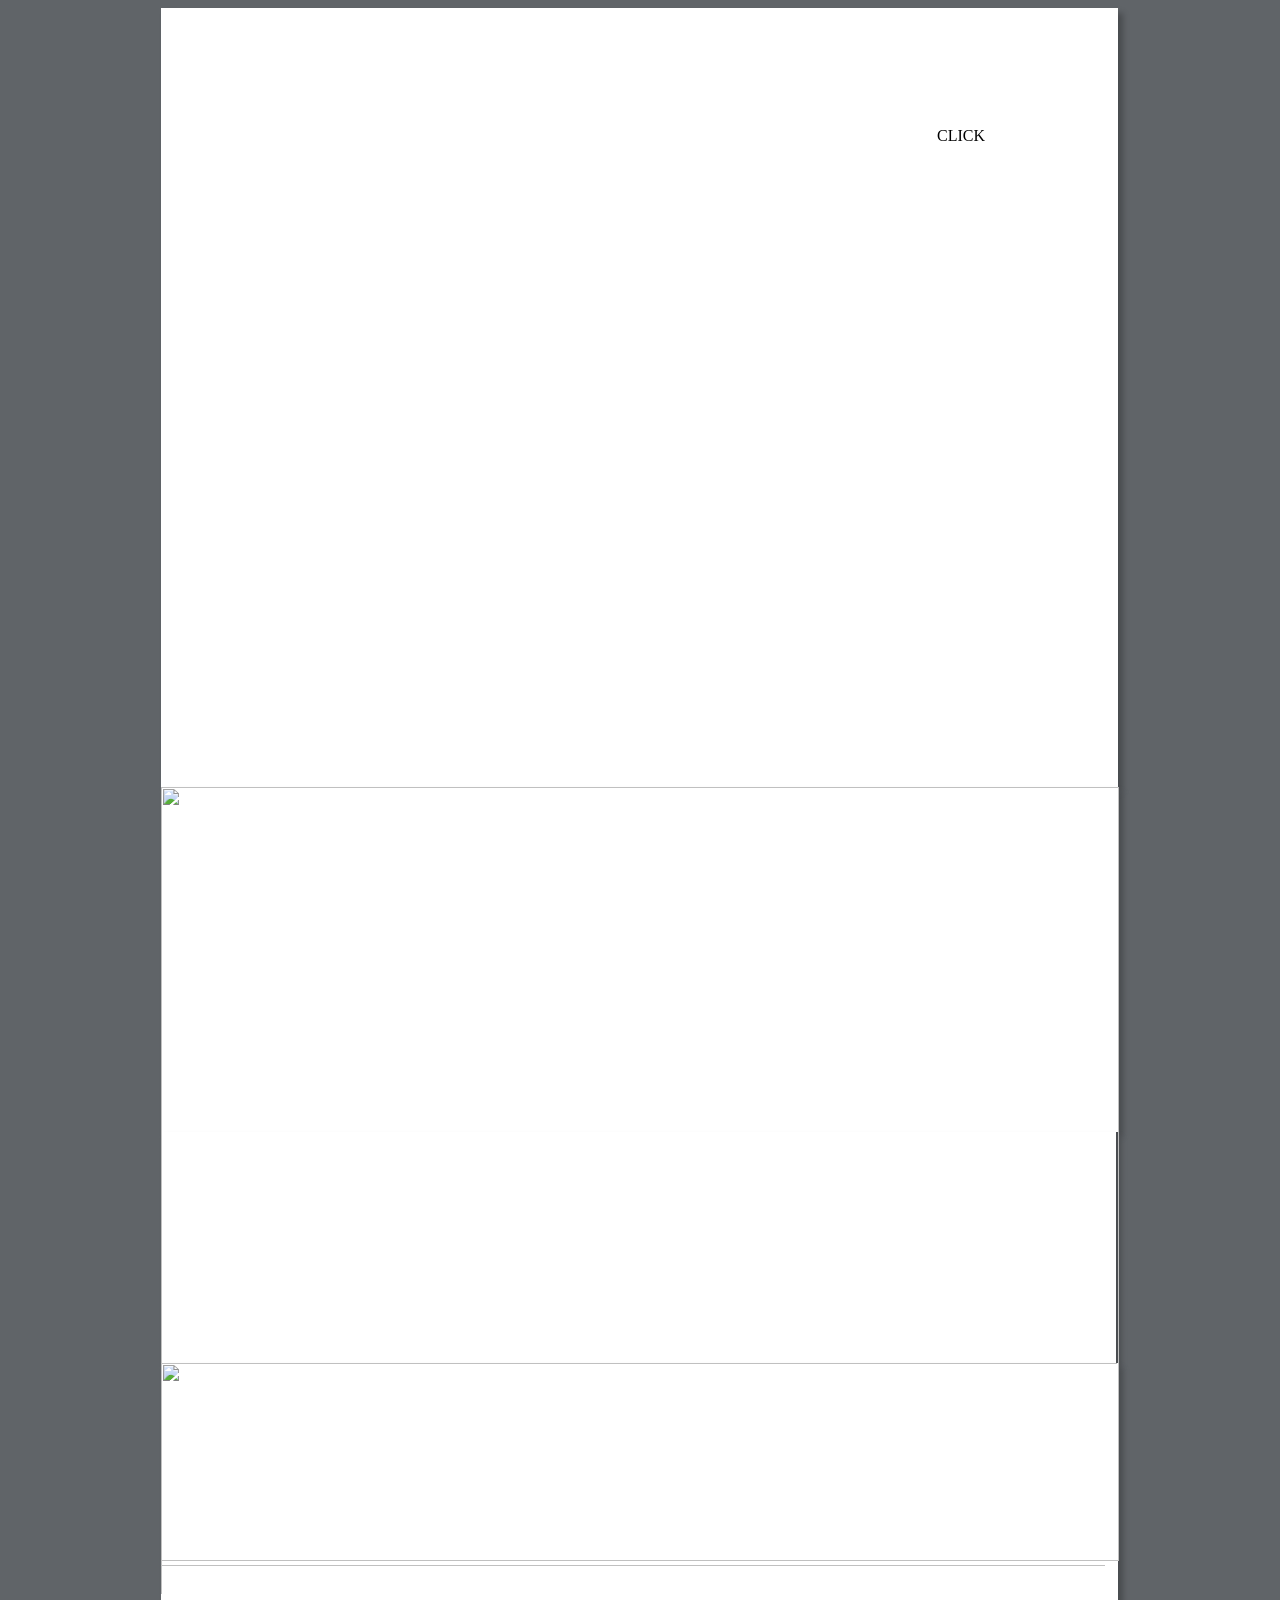
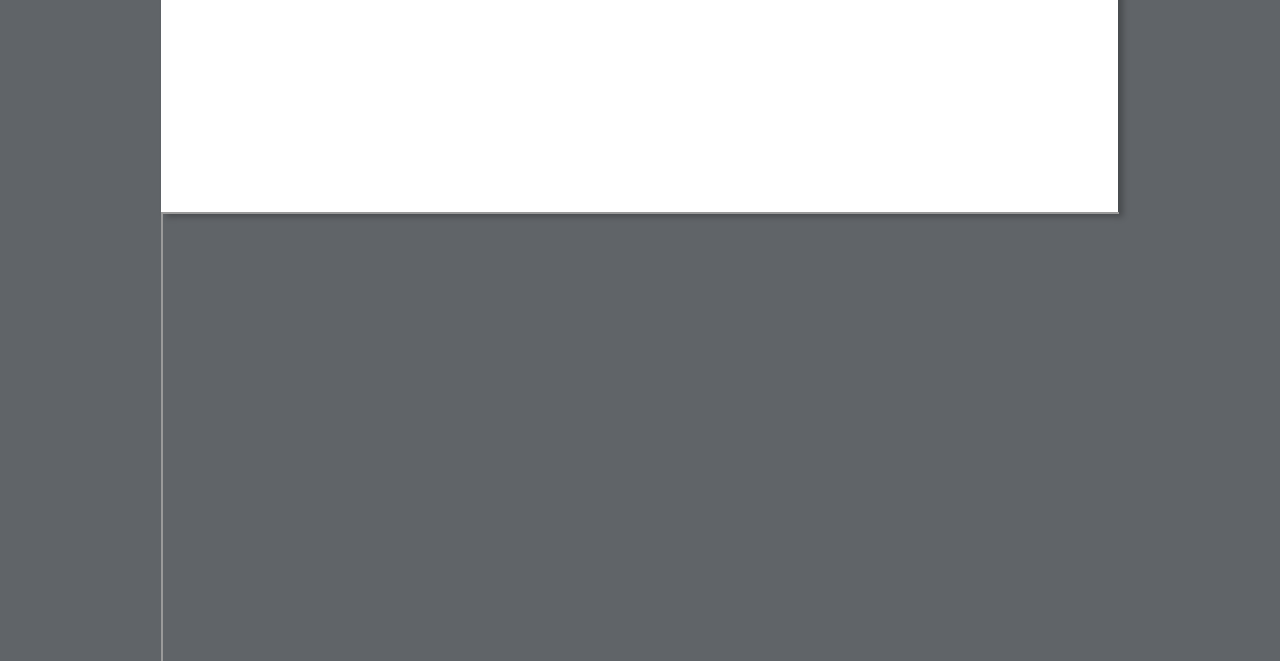
==== index.htm @ 6c87c792 "Add files via upload" ====
<!DOCTYPE html>
<html lang="en">
<head>
 <meta http-equiv="X-UA-Compatible" content="IE=EDGE">
 <meta charset="utf-8">
 <meta name="Generator" content="Xara HTML filter v.9.6.0.33">
 <meta name="XAR Files" content="penny-ntuli_htm_files/xr_files.txt">
 <meta property="og:title" content="(B.A.H.E) by Xapxap with Penny">
 <meta name="description" content="Welcome we believe in the power of self-expression through fashion and music. Xapxap clothing line blende contemporary style with vibrant designs, perfect for those who want5 to stand out. Join us in expressing your individuality through fashion and sound.">  
 <title>Penny Ntuli</title>
 <meta name="viewport" content="width=device-width, initial-scale=1">
 <link rel="stylesheet" href="penny-ntuli_htm_files/xr_fonts.css">
 <script><!--
 if(navigator.userAgent.indexOf('MSIE')!=-1 || navigator.userAgent.indexOf('Trident')!=-1){ document.write('<link rel="stylesheet" href="penny-ntuli_htm_files/xr_fontsie.css">');} 
 if(navigator.userAgent.indexOf('Android')!=-1){ document.write('<link rel="stylesheet" href="penny-ntuli_htm_files/xr_fontsrep.css">');} 
--></script>
 <script>document.documentElement.className="xr_bgh0";</script>
 <link rel="stylesheet" href="penny-ntuli_htm_files/xr_main.css">
 <link rel="stylesheet" href="penny-ntuli_htm_files/custom_styles.css">
 <link rel="stylesheet" href="penny-ntuli_htm_files/xr_text.css">
 <script>
 <!--
  var xr_bckgx=0,xr_bckgy=0;function xr_rx(){var ww=document.documentElement.clientWidth;
  xr_dx=(ww-parseInt(xr_xr.style.width))/2;
  if(xr_dx<0){xr_dx=0;};
  document.body.style.backgroundPosition=xr_dx+xr_bckgx+"px "+(xr_bckgy+xr_xr.offsetTop)+"px";};
  function xr_nn(){return(true);};function xr_mm(){};
  window.onresize=xr_rx; window.onload=xr_rx;
 -->
</script>
 <script src="penny-ntuli_htm_files/replaceMobileFonts.js"></script>
 <script>xr_spavert=1;xr_pagegap=4;</script>
 <link rel="stylesheet" href="penny-ntuli_htm_files/ani.css">
 <style>
  @media screen and (min-width: 957px) {#xr_xr {top:0px;}}
 </style>
</head>
<body style="background-color:#606468">
<!--[if gte IE 9]><!-->
<div id="xr_xr" class="xr_noc" style="width: 958px; height: 779px; position:relative; text-align:left; margin:0 auto;" onmousedown="xr_mm(event);">
<!--<![endif]-->
<!--[if lt IE 9]>
<div class="xr_ap" id="xr_xr" style="width: 958px; height: 779px; left:50%; margin-left: -479px; text-align: left; top:0px;">
<![endif]-->
 <script>var xr_xr=document.getElementById("xr_xr")</script>
<div id="xr_td" class="xr_td">
<div class="xr_app xr_page0 xr_bgn_0_0_0" id="xr_page0" style="height: 779px; left:0px;">
<div id="xr_page_penny-ntuli"></div>
<div class="xr_apb xr_pp" style="width: 957px; height: 779px; top:0px; left:0px; background-color: white; box-shadow: 5px 5px 6px rgba(0,0,0,0.25);"></div>
<div id="xr_xrc1" class="xr_ap xr_xrc" style="width: 958px; height: 779px; overflow:hidden;">
 <img class="xr_ap" src="penny-ntuli_htm_files/1.png" alt="" title="" style="left:0px;top:-2px;width:958px;height:774px;">
 <img class="xr_ap" id="x:2:322" src="penny-ntuli_htm_files/102.png" alt="" title="" style="left:1px;top:-11px;width:944px;height:823px;">
 <img class="xr_ap" id="x:3:322" src="penny-ntuli_htm_files/103.png" alt="" title="" style="left:1px;top:-11px;width:957px;height:783px;">
<div class="xr_group">
 <img class="xr_ap" src="penny-ntuli_htm_files/104.png" alt="" title="" style="left:26px;top:25px;width:909px;height:703px;">
</div>
 <img class="xr_ap" src="penny-ntuli_htm_files/105.png" alt="" title="" style="left:48px;top:36px;width:881px;height:676px;">
 <img class="xr_ap" src="penny-ntuli_htm_files/5.png" alt="" title="" style="left:457px;top:779px;width:387px;height:154px;">
 <img class="xr_ap" src="penny-ntuli_htm_files/107.jpg" alt="" title="" style="left:317px;top:52px;width:548px;height:656px;">
 <img class="xr_ap" src="penny-ntuli_htm_files/108.jpg" alt="" title="" style="left:97px;top:228px;width:192px;height:248px;">
 <img class="xr_ap" src="penny-ntuli_htm_files/126.jpg" alt="" title="" style="left:769px;top:95px;width:98px;height:31px;">
 <div class="xr_txt Normal_text xr_s0" style="position: absolute; left:776px; top:119px; width:74px; height:10px;">
  <span class="xr_tl Normal_text xr_s0" style="top: -24.13px;">CLICK</span>
 </div>
 <a href="https://www.facebook.com/share/1cmRRbqZmy/" onclick="return(xr_nn());">
  <img class="xr_ap" src="penny-ntuli_htm_files/127.jpg" alt="" title="" style="left:707px;top:85px;width:54px;height:50px;">
 </a>
</div>
</div>
<div class="xr_app xr_page1 xr_bgn_1_0_0" id="xr_page1" style="height: 345px; left:0px;">
<div id="xr_page_penny-ntuli_2"></div>
<div class="xr_apb xr_pp" style="width: 957px; height: 345px; top:0px; left:0px; background-color: white; box-shadow: 5px 5px 6px rgba(0,0,0,0.25);"></div>
<div id="xr_xrc2" class="xr_ap xr_xrc" style="width: 958px; height: 345px; overflow:hidden;">
<iframe src="https://open.spotify.com/embed/album/0aCFxXlFzAm9dLtx5IFuYE?si=T-fPYQ72QIa0L0zfQtjj3w" width="958" height="355" frameborder="0" allowtransparency="true" allow="encrypted-media"></iframe>         
</div>
</div>
<div class="xr_app xr_page2 xr_bgn_2_0_0" id="xr_page2" style="height: 231px; left:0px;">
<div id="xr_page_penny-ntuli_3"></div>
<div class="xr_apb xr_pp" style="width: 955px; height: 231px; top:0px; left:0px; background-color: white; box-shadow: 5px 5px 6px rgba(0,0,0,0.25);"></div>
<div id="xr_xrc3" class="xr_ap xr_xrc" style="width: 956px; height: 231px; overflow:hidden;">
 <img class="xr_ap" src="penny-ntuli_htm_files/93.png" alt="" title="" style="left:0px;top:-2px;width:958px;height:990px;">
 <img class="xr_ap" src="penny-ntuli_htm_files/129.png" alt="" title="" style="left:-14px;top:-14px;width:968px;height:258px;">
 <img class="xr_ap" src="penny-ntuli_htm_files/95.png" alt="" title="" style="left:10px;top:30px;width:944px;height:182px;">
 <img class="xr_ap" src="penny-ntuli_htm_files/112.jpg" alt="" title="" style="left:815px;top:38px;width:102px;height:111px;">
 <a href="https://www.xapxap.co.za/product/side-bag/" onclick="return(xr_nn());">
  <img class="xr_ap" src="penny-ntuli_htm_files/113.jpg" alt="" title="" style="left:183px;top:44px;width:254px;height:148px;">
 </a>
 <a href="https://www.xapxap.co.za/product/ganda-ganda-no-limits-edition/" onclick="return(xr_nn());">
  <img class="xr_ap" src="penny-ntuli_htm_files/114.jpg" alt="" title="" style="left:448px;top:45px;width:339px;height:141px;">
 </a>
 <img class="xr_ap" src="penny-ntuli_htm_files/115.jpg" alt="" title="" style="left:776px;top:151px;width:168px;height:36px;">
 <a href="https://www.xapxap.co.za/product/v-neck-jersey/" onclick="return(xr_nn());">
  <img class="xr_ap" src="penny-ntuli_htm_files/116.jpg" alt="" title="" style="left:35px;top:41px;width:134px;height:149px;">
 </a>
 <img class="xr_ap" src="penny-ntuli_htm_files/117.jpg" alt="" title="" style="left:6px;top:199px;width:18px;height:28px;">
</div>
</div>
<div class="xr_app xr_page3 xr_bgn_3_0_0" id="xr_page3" style="height: 449px; left:0px;">
<div id="xr_page_penny-ntuli_4"></div>
<div class="xr_apb xr_pp" style="width: 957px; height: 449px; top:0px; left:0px; background-color: white; box-shadow: 5px 5px 6px rgba(0,0,0,0.25);"></div>
<div id="xr_xrc4" class="xr_ap xr_xrc" style="width: 958px; height: 449px; overflow:hidden;">
<iframe width="958" height="455" src="https://www.youtube.com/embed/playlist?list=PLuW1N2l0mban2SYa8FpHESq-ZgvY0tXq9&si=Upgve7weGvE1Nz-Z" title="YouTube video player" allow="accelerometer; autoplay; clipboard-write; encrypted-media; gyroscope; picture-in-picture; web-share" referrerpolicy="strict-origin-when-cross-origin"></iframe>  
</div>
</div>
</div>
</div>
</body>
</html>
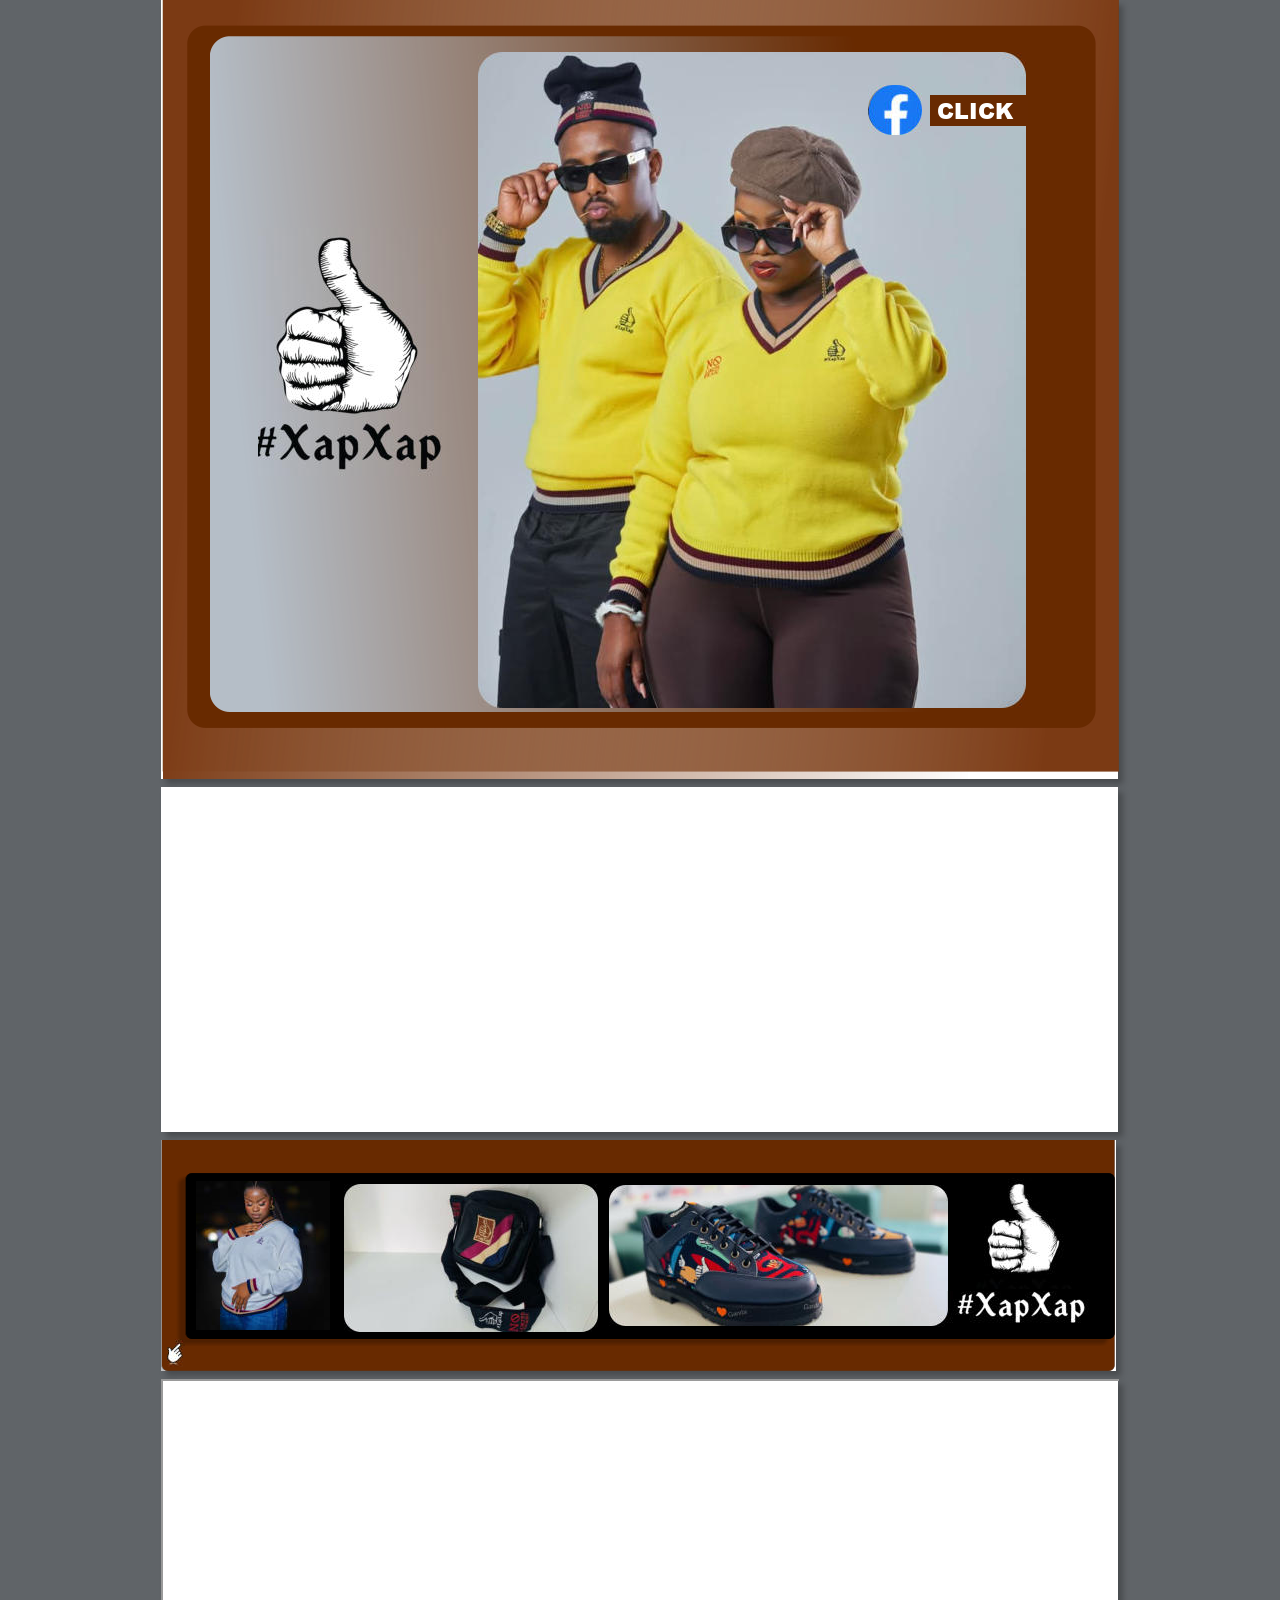
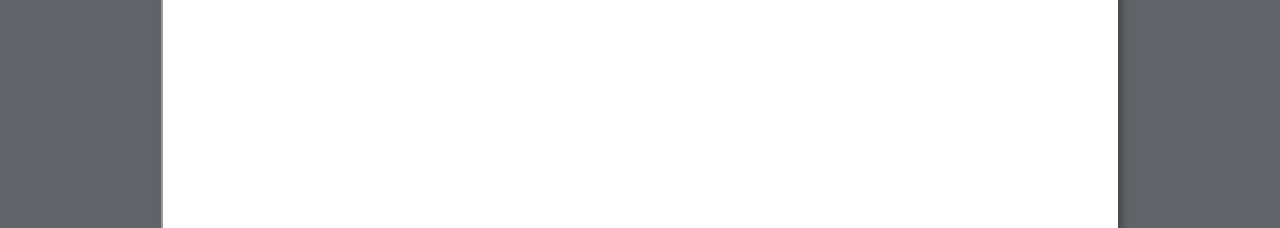
==== commit b43cd684: "Fix HTML structure and ensure proper encoding" ====
--- a/index.htm
+++ b/index.htm
@@ -71,7 +71,7 @@
 <div id="xr_page_penny-ntuli_2"></div>
 <div class="xr_apb xr_pp" style="width: 957px; height: 345px; top:0px; left:0px; background-color: white; box-shadow: 5px 5px 6px rgba(0,0,0,0.25);"></div>
 <div id="xr_xrc2" class="xr_ap xr_xrc" style="width: 958px; height: 345px; overflow:hidden;">
-<iframe src="https://open.spotify.com/embed/album/0aCFxXlFzAm9dLtx5IFuYE?si=T-fPYQ72QIa0L0zfQtjj3w" width="958" height="355" frameborder="0" allowtransparency="true" allow="encrypted-media"></iframe>         
+<iframe src="https://open.spotify.com/embed/artist/2qixIA7qPFts4yN1Av017D?si=fGbSa6c6S9acxuUEfmYWSw&utm_source=copy-link" width="958" height="355" frameborder="0" allowtransparency="true" allow="encrypted-media"></iframe>         
 </div>
 </div>
 <div class="xr_app xr_page2 xr_bgn_2_0_0" id="xr_page2" style="height: 231px; left:0px;">
@@ -105,4 +105,4 @@
 </div>
 </div>
 </body>
-</html>+</html>
--- a/penny-ntuli_htm_files/xr_fonts.css
+++ b/penny-ntuli_htm_files/xr_fonts.css
@@ -0,0 +1 @@
+@font-face {font-family: 'Arial Black';font-weight:900;font-style:normal;src: url("XaraWDGeneratedHTMLfont1.woff") format("woff"), url("XaraWDEmbeddedHTMLfont1.eot?") format("embedded-opentype"), local('Arial Black'), local('ArialBlack');}
--- a/penny-ntuli_htm_files/xr_fontsie.css
+++ b/penny-ntuli_htm_files/xr_fontsie.css
@@ -0,0 +1 @@
+@font-face {font-family: 'Arial Black';font-weight:900;font-style:normal;src: url("XaraWDGeneratedHTMLfont1.woff") format("woff"), url("XaraWDEmbeddedHTMLfont1.eot?") format("embedded-opentype"), local('Arial Black'), local('ArialBlack');}
--- a/penny-ntuli_htm_files/xr_main.css
+++ b/penny-ntuli_htm_files/xr_main.css
@@ -0,0 +1,75 @@
+/* Site settings */
+body {background-color:#ffffff;margin:0px;font-family:Arial,sans-serif;font-size:13px;font-weight:normal;font-style:normal;text-decoration:none;text-rendering:optimizeLegibility;font-feature-settings:'kern', 'liga' 0, 'clig' 0, 'calt' 0;color:#000000;letter-spacing:0em;-webkit-print-color-adjust:exact;}
+a {text-decoration:none;}
+a:link {color:inherit; cursor:pointer;}
+a:visited {color:inherit;}
+a:hover {color:inherit;}
+a * {color:inherit;text-decoration:none;}
+sup {font-size:0.5em; vertical-align: 0.66em;}
+sub {font-size:0.5em; vertical-align: -0.1em;}
+.xr_tl {position: absolute; white-space: pre; unicode-bidi:bidi-override;}
+.xr_tr {position: absolute; white-space: pre; unicode-bidi:bidi-override; text-align:right;}
+.xr_tc {position: absolute; white-space: pre; unicode-bidi:bidi-override; text-align:center;}
+.xr_tj {position: absolute; unicode-bidi:bidi-override; text-align:justify;}
+.xr_tb {position: absolute; unicode-bidi:bidi-override;}
+.xr_e1 {display: inline-block; border:none; white-space:normal;}
+.xr_e2 {position: absolute; display: block; border:none;}
+.xr_ap {position: absolute; border:none;}
+.xr_ar {position: absolute; display:block;}
+.xr_ae {position: relative; border:none;}
+.xr_strb {z-index: 1;}
+.xr_strb .mxs-arrow, .xr_strb .mxs-navigation {visibility: hidden;}
+.xr_strf {z-index: 3;}
+.xr_xrc, .xr_xri_, .xr_sxri, .xr_xpos {z-index: 2;}
+.xr_ro, .xr_rd, .xr_rs {z-index: 3;}
+.xr_tu {unicode-bidi:bidi-override;margin-top:0px;margin-bottom:0px;}
+
+.xr_tt0 {transition: all 0s;}
+.xr_tt1 {transition: all 0.1s; transition-timing-function: ease-in;}
+.xr_tt2 {transition: all 0.25s; transition-timing-function: ease-in;}
+.xr_tt3 {transition: all 0.5s; transition-timing-function: ease-in;}
+.xr_tt4 {transition: all 1s; transition-timing-function: ease-in;}
+.xr_tt5 {transition: all 2s; transition-timing-function: ease-in;}
+a:hover .xr_ro, a:active .xr_rd, .xr_nb0:hover .xr_ro{visibility:visible;opacity: 1;transform: none;}
+
+a:active .xr_ro {opacity:0;}
+.xr_ro, .xr_rd {visibility:hidden;opacity:0;}
+.xr_ro0, .xr_rd0, a:active .xr_ro0 {opacity:0;}
+.xr_ro1, .xr_rd1, a:active .xr_ro1 {transform:translate3d(0,-20%,0);}
+.xr_ro2, .xr_rd2, a:active .xr_ro2 {transform:translate3d(20%,0,0);}
+.xr_ro3, .xr_rd3, a:active .xr_ro3 {transform-origin:top; transform:scale3d(1,0.3,1);}
+.xr_ro4, .xr_rd4, a:active .xr_ro4 {transform-origin:left; transform:scale3d(0.3,1,1);}
+.xr_ro5, .xr_rd5, a:active .xr_ro5 {transform:rotate3d(1,0,0,180deg); -ms-transform: rotateX(180deg);}
+.xr_ro6, .xr_rd6, a:active .xr_ro6 {transform:rotate3d(0,1,0,180deg); -ms-transform: rotateY(180deg);}
+.xr_ro7, .xr_rd7, a:active .xr_ro7 {transform:rotate3d(0,0,1,180deg);}
+.xr_ro8, .xr_rd8, a:active .xr_ro8 {transform:scale3d(0.3,0.3,1);}
+.xr_ro9, .xr_rd9, a:active .xr_ro9 {transform:skew(-30deg,0) translate3d(10%,0,0);}
+.xr_ro10, .xr_rd10, a:active .xr_ro10 {transform-origin:50% 500%; transform:rotate3d(0,0,1,10deg);}
+.xr_ro11, .xr_rd11, a:active .xr_ro11 {transform:translate3d(0,-50%,0) scale3d(0.3,0.3,1);}
+.xr_ro12, .xr_rd12, a:active .xr_ro12 {transform:translate3d(0,20%,0);}
+.xr_ro13, .xr_rd13, a:active .xr_ro13 {transform:translate3d(-20%,0,0);}
+.xr_stickie {z-index: 90;}
+.xr_nb0 {touch-action: none;}
+.xr_nb0:hover > .xr_nb2, .xr_nb1:hover > .xr_nb2 {visibility: visible; opacity: 1 !important; transform: none !important;}
+.xr_nb2 {white-space: nowrap; padding:0px; margin:0px; visibility: hidden; position: absolute; z-index:101;}
+.xr_nb2 li {display:block;}
+.xr_nb2 li a {display:block; text-decoration:none;}
+.xr_nb4 {display:block; padding:0px; margin:0px;}
+.xr_nb6 {width:100%; height:2px;}
+.xr_nb1 {position: relative;}
+.xr_nb1:after {content: ''; position: absolute; top: 50%; right: .5em; height: 0px; width: 0px; border: 5px solid transparent; margin-top: -5px; margin-right: -3px; border-color: transparent; border-left-color: inherit;}
+body {text-align:center;}
+@media screen, handheld {
+.xr_app {position: absolute;}
+.xr_apb {display:block; position:absolute;}
+.xr_c_Text {color:#282828;}
+.xr_c_Theme_Color_2 {color:#FF0000;}
+.xr_page0 {top:0px; width:958px;}
+.xr_page1 {top:787px; width:958px;}
+.xr_page2 {top:1140px; width:956px;}
+.xr_page3 {top:1379px; width:958px;}
+}
+@media print {
+ .xr_app {position:relative; top:0px; page-break-after: always; display: block !important; visibility: visible !important;}
+ .xr_apb {display:none;}
+}
--- a/penny-ntuli_htm_files/custom_styles.css
+++ b/penny-ntuli_htm_files/custom_styles.css
@@ -0,0 +1 @@
+.Normal_text {font-family:Arial;font-weight:normal;font-style:normal;font-size:13pt;text-decoration:none;text-transform: none;color:#282828;letter-spacing:0em;}
--- a/penny-ntuli_htm_files/xr_text.css
+++ b/penny-ntuli_htm_files/xr_text.css
@@ -0,0 +1,2 @@
+/* Text styles */
+.xr_s0 {font-family:'Arial Black';font-weight:900;font-style:normal;font-size:16.45pt;text-decoration:none;font-feature-settings:'kern','liga' 0,'clig' 0,'calt' 0,'titl' 0,'salt' 0,'swsh' 0,'cswh' 0;text-transform: none;color:#FFFFFF;background-color:Transparent;letter-spacing:0em;}
